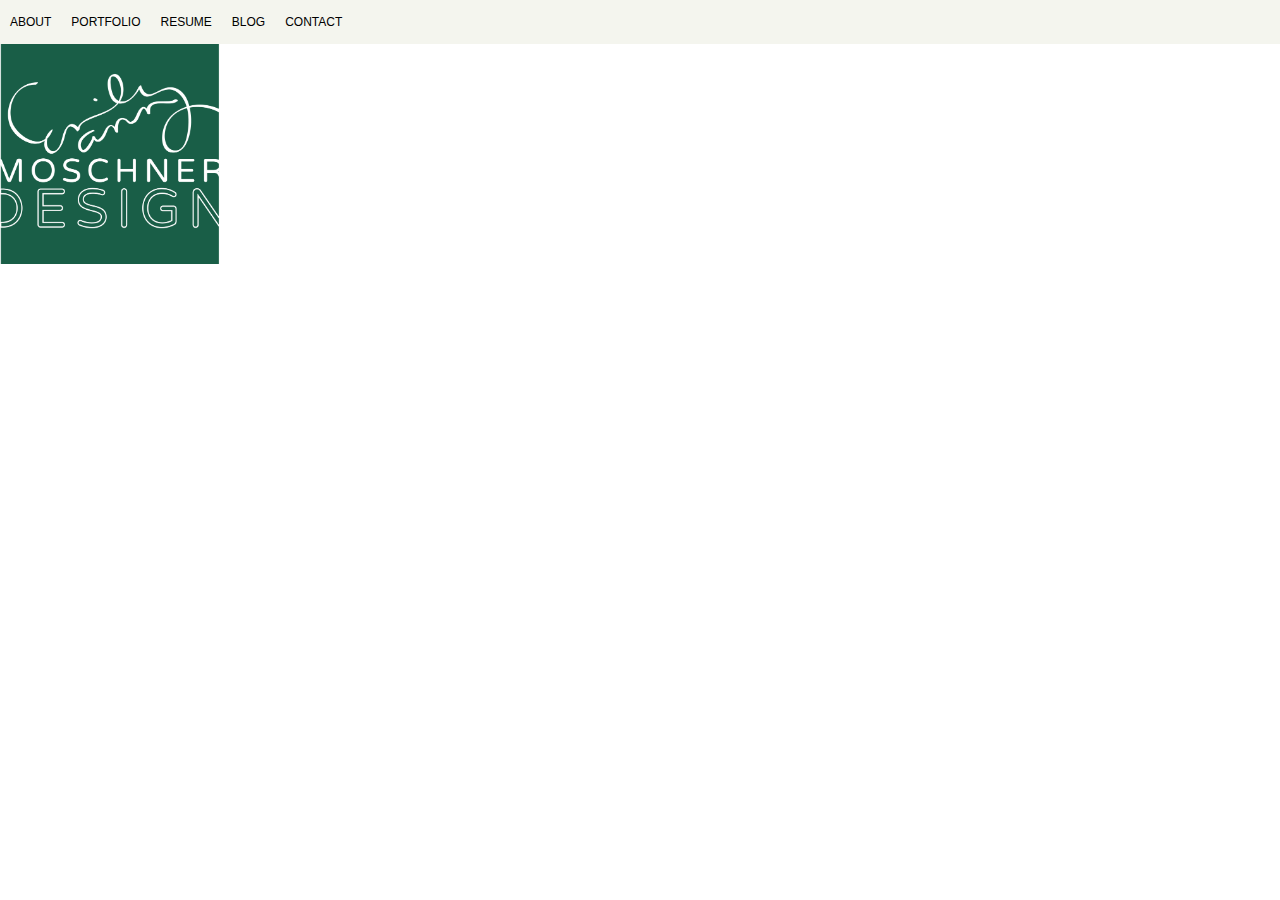
==== index.html @ 6b1b3a42 "Basic navigation" ====
<!DOCTYPE html>
<html>
    <head>
        <title>Emily Ann Moschner</title>
        <meta charset="utf-8"/>
        <link rel="stylesheet" href="css/base.css"/>
        
    </head>
    
    <body>
        
        <header>
            <h1>ABOUT</h1>
            <h1>PORTFOLIO</h1>
            <h1>RESUME</h1>
            <h1>BLOG</h1>
            <h1>CONTACT</h1>
        </header>
        
        <nav>
            <img src="img/emilymoschnerdesign_logo.png" width="220" height="220"/>
            
        </nav>
    
        <article>
        </article>
    
        <footer>
        </footer>
    
    </body>
</html>
---- css/base.css ----
* {
    box-sizing: border-box;
    margin: 0;
    padding: 0;
}

body {
    font-family: georgia, serif;
    font-size: 16px;
    line-height: 24px;
}

p {
    margin-bottom: 16px;
}

header {
    background-color: #F4F5EE;
    height: 44px;
}

header h1 {
    float: left;
    font-family: varela round, arial, sans-serif;
    font-size: 12px;
    font-weight: 500;
    padding: 10px; /* TRouBLe */
    text-decoration-color: #195E47
}

header nav {
    float: left;
    margin-top: 12px;
}
    
    
header a {
    color: #aaaaaa;
    margin-right: 20px;
    text-decoration: none;
}

header a:link {}
header a:visited {}
header a:hover {
    color: #ffffff;    
}
header a:active {
    text-decoration: underline;
}
header a:focus {} 

nav img a {
    float: left;
    
}


article {
    clear: both;
}

article h1 {
    font-size: 36px;
    line-height: 44px
    margin-top: 4px;
}

article h2 {
    font-size: 24px;
    line-height: 28px;
    margin-bottom: 4px;
}
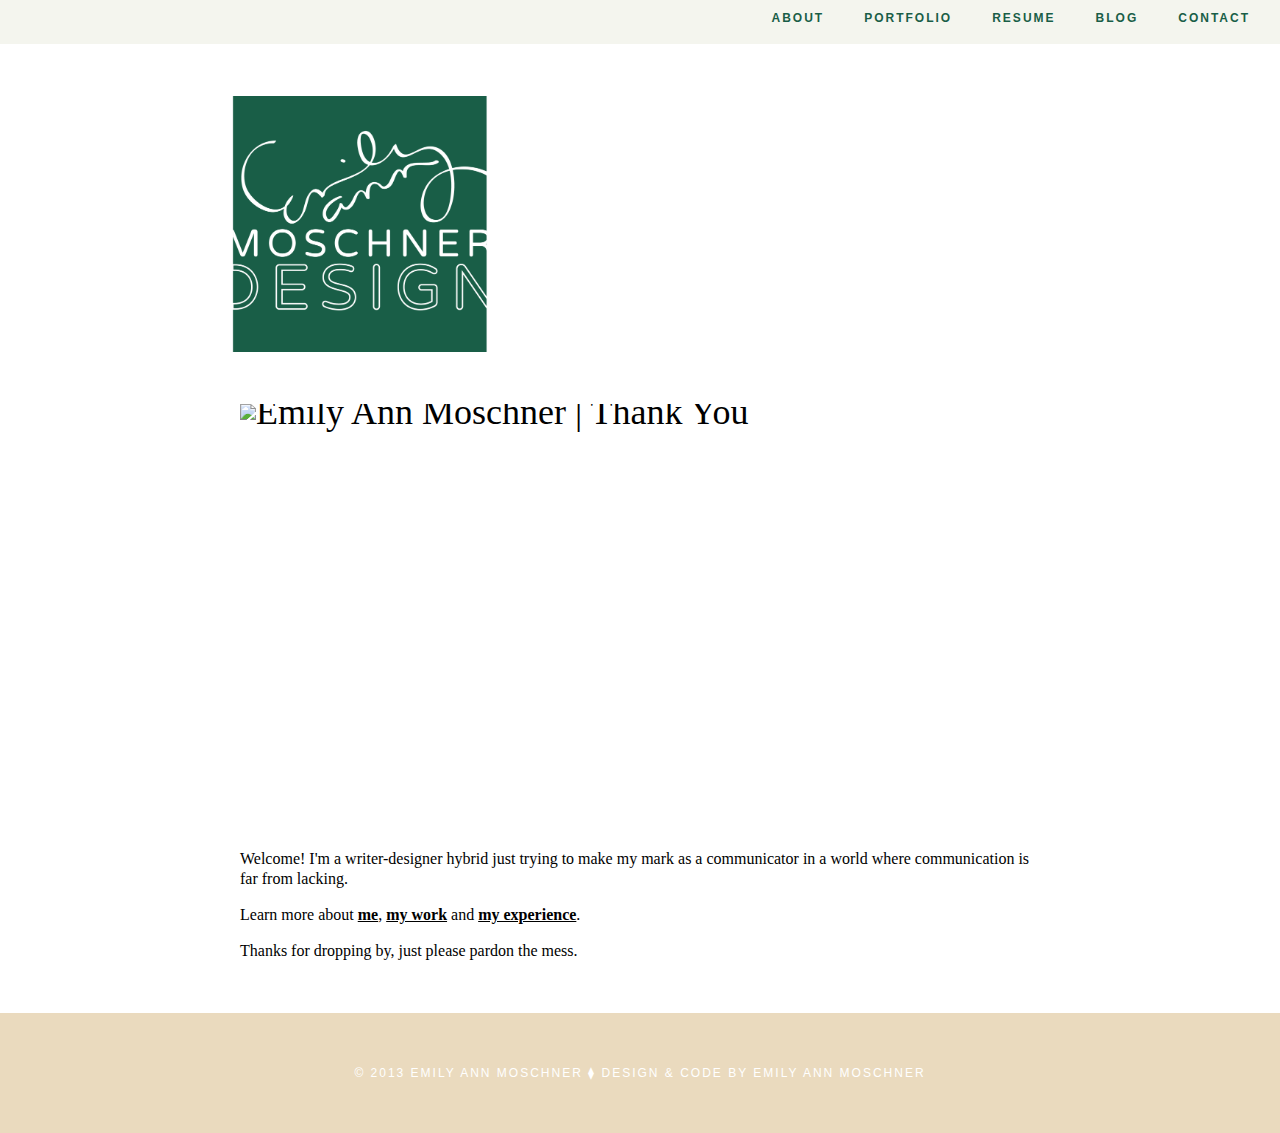
==== commit a06984b7: "Final - Draft 1" ====
--- a/index.html
+++ b/index.html
@@ -1,7 +1,7 @@
 <!DOCTYPE html>
 <html>
     <head>
-        <title>Emily Ann Moschner</title>
+        <title>About | Emily Ann Moschner Design</title>
         <meta charset="utf-8"/>
         <link rel="stylesheet" href="css/base.css"/>
         
@@ -10,22 +10,30 @@
     <body>
         
         <header>
-            <h1>ABOUT</h1>
-            <h1>PORTFOLIO</h1>
-            <h1>RESUME</h1>
-            <h1>BLOG</h1>
-            <h1>CONTACT</h1>
+            <h1><a href="contact.html">CONTACT</a></h1>
+            <h1><a href="http://emilyannmoschner.wordpress.com/">BLOG</a></h1>
+            <h1><a href="resume.html">RESUME</a></h1>
+            <h1><a href="portfolio.html">PORTFOLIO</a></h1>
+            <h1><a href="about.html">ABOUT</a></h1>
         </header>
         
         <nav>
-            <img src="img/emilymoschnerdesign_logo.png" width="220" height="220"/>
-            
+            <a href="index.html"><img src="img/emilymoschnerdesign_logo.png" width="360" height="360" alt= "Emily Ann Moschner Design" title="Emily Ann Moschner Design"/></a>
+           
         </nav>
     
         <article>
+            <img src="img/emilyannmoschner_thankyou.jpg" width="800px" height="393px" alt="Emily Ann Moschner | Thank You" title="Emily Ann Moschner | Thank You"/>
+            
+            <p>Welcome! I'm a writer-designer hybrid just trying to make my mark as a communicator in a world where communication is far from lacking.</p>
+
+            <p>Learn more about <a href="about.html">me</a>, <a href="portfolio.html">my work</a> and <a href="resume.html">my experience</a>.</p>
+
+            <p>Thanks for dropping by, just please pardon the mess.</p>
         </article>
     
         <footer>
+            <p style="color: #ffffff;">&copy; 2013 EMILY ANN MOSCHNER &lozf; DESIGN & CODE BY EMILY ANN MOSCHNER </p>
         </footer>
     
     </body>
--- a/css/base.css
+++ b/css/base.css
@@ -6,12 +6,17 @@
 
 body {
     font-family: georgia, serif;
-    font-size: 16px;
-    line-height: 24px;
+    font-size: 12px;
+    line-height: 16px;
 }
 
 p {
+    font-family: century schoolbook, century, serif;
+    font-size: 16px;
+    line-height: 20px;
     margin-bottom: 16px;
+    margin-left: 240px;
+    margin-right: 240px;
 }
 
 header {
@@ -20,12 +25,13 @@
 }
 
 header h1 {
-    float: left;
-    font-family: varela round, arial, sans-serif;
+    float: right;
+    font-family: varela round, futura, sans-serif;
     font-size: 12px;
     font-weight: 500;
     padding: 10px; /* TRouBLe */
-    text-decoration-color: #195E47
+    color: #195E47;
+    letter-spacing: 2px;
 }
 
 header nav {
@@ -33,9 +39,8 @@
     margin-top: 12px;
 }
     
-    
 header a {
-    color: #aaaaaa;
+    color: #195E47;
     margin-right: 20px;
     text-decoration: none;
 }
@@ -43,23 +48,45 @@
 header a:link {}
 header a:visited {}
 header a:hover {
-    color: #ffffff;    
+    color: #F85840;    
 }
 header a:active {
-    text-decoration: underline;
+    text-decoration: none;
 }
 header a:focus {} 
 
-nav img a {
+nav img {
     float: left;
+    margin-left: 180px;
+    padding: 52px;
     
 }
 
-
 article {
+    font-size: 36px;
     clear: both;
 }
 
+article img{ 
+    display: block; 
+    margin-left: auto; 
+    margin-right: auto;
+    margin-bottom: 52px;
+    margin-top: 52px;
+}
+
+article object {
+    display: block; 
+    margin-left: auto; 
+    margin-right: auto;
+    margin-bottom: 52px;
+}
+
+article hr {
+    border-top-color: #F4F5EE;
+    margin-top: 52px;
+    margin-bottom: 52px; 
+}
 article h1 {
     font-size: 36px;
     line-height: 44px
@@ -70,4 +97,46 @@
     font-size: 24px;
     line-height: 28px;
     margin-bottom: 4px;
+}
+
+article h3 {
+    font-size: 16px;
+    color: #EADABE;
+    font-family: varela round, futura, sans-serif;
+    line-height: 24px;
+    margin-bottom: 4px;
+    margin-left: 240px;
+    margin-right: 240px;
+}
+
+a {
+    color: #000000;
+    font-weight: 700;
+}
+
+article a:hover {
+    color: #F85840;
+}
+
+article a:active {
+    text-decoration: none;
+}
+
+article h3 a:hover {
+    color: #F85840;
+}
+
+footer {
+    background-color: #EADABE;
+    height: 120px;
+    margin-top: 52px;
+}
+
+footer p {
+    text-align: center;
+    font-size: 12px;
+    font-family: varela round, futura, sans-serif;
+    line-height: 120px;
+    letter-spacing: 2px;
+    
 }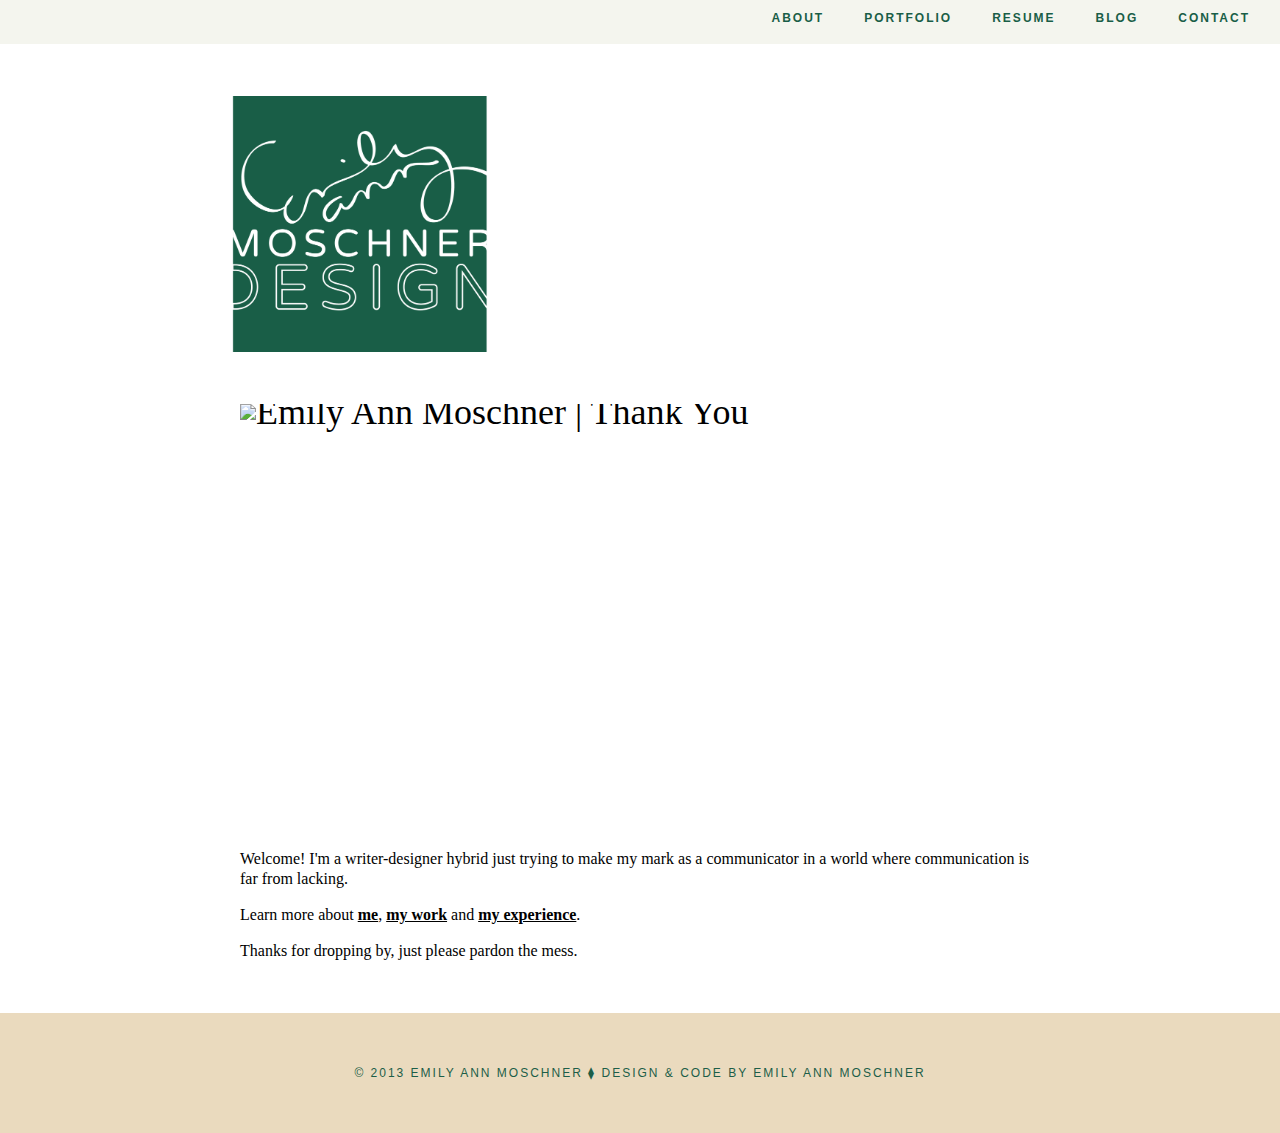
==== commit 2a8ce694: "Changed footer text color" ====
--- a/index.html
+++ b/index.html
@@ -1,9 +1,11 @@
 <!DOCTYPE html>
 <html>
     <head>
-        <title>About | Emily Ann Moschner Design</title>
-        <meta charset="utf-8"/>
-        <link rel="stylesheet" href="css/base.css"/>
+        <title>Emily Ann Moschner Design</title>
+         <meta http-equiv="Content-Type" content="text/html; charset=UTF-8" />
+        <link rel="stylesheet" href="css/base.css"/>     
+        <meta name="viewport" content="initial-scale=1.0, width=device-width" />
+        <link rel="shortcut icon" type="image/x-icon" href="/favicon.ico">
         
     </head>
     
@@ -33,7 +35,7 @@
         </article>
     
         <footer>
-            <p style="color: #ffffff;">&copy; 2013 EMILY ANN MOSCHNER &lozf; DESIGN & CODE BY EMILY ANN MOSCHNER </p>
+            <p style="color: #1C5E48;">&copy; 2013 EMILY ANN MOSCHNER &lozf; DESIGN & CODE BY EMILY ANN MOSCHNER </p>
         </footer>
     
     </body>
--- a/css/base.css
+++ b/css/base.css
@@ -139,4 +139,23 @@
     line-height: 120px;
     letter-spacing: 2px;
     
-}+}
+
+@media screen (max-width: 600px) {
+    
+    header h1 {
+        border: 50px solid red;   
+    }    
+    
+    }
+    
+}
+
+
+
+
+
+
+
+
+
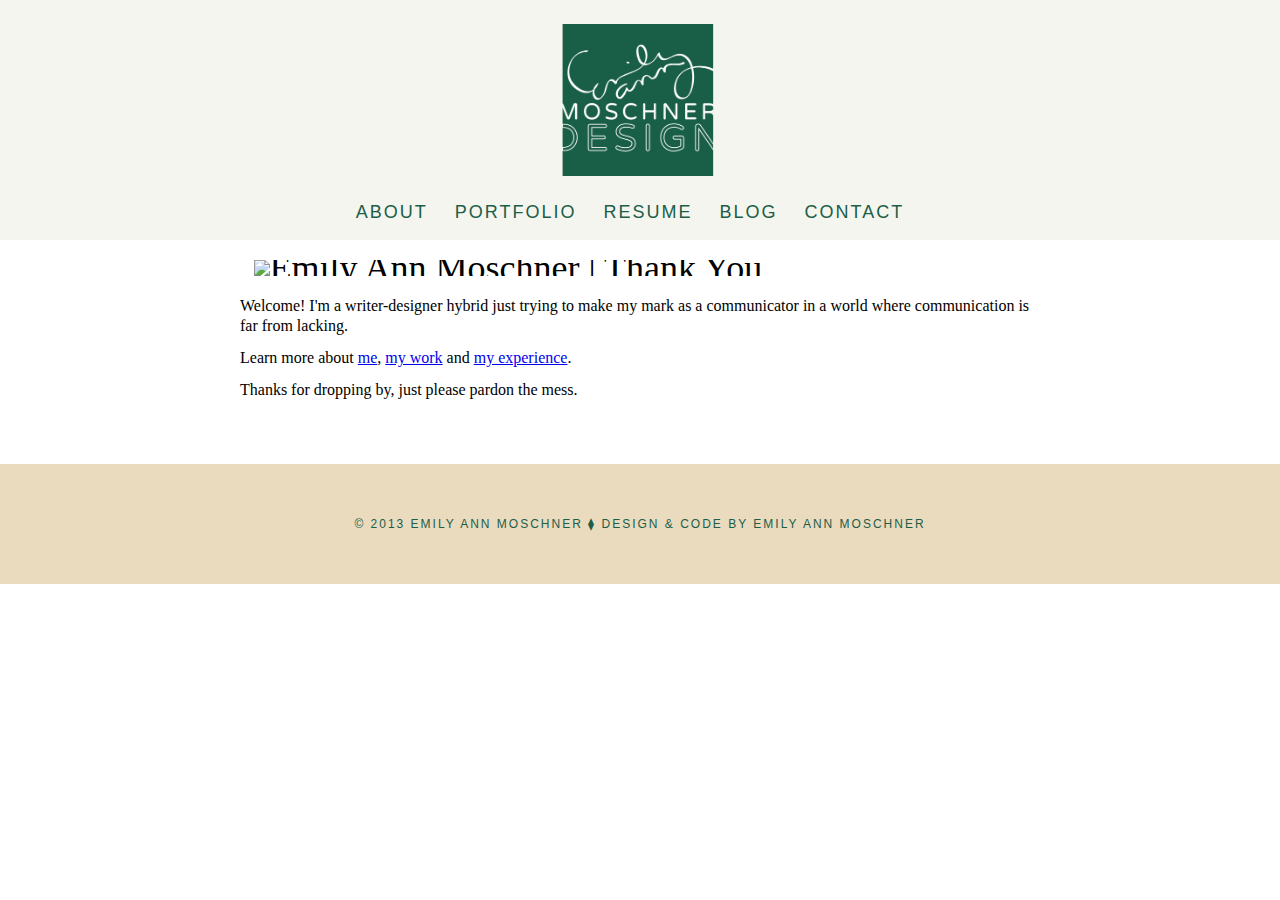
==== commit 2b803bc0: "Fixing everything. Literally everything." ====
--- a/index.html
+++ b/index.html
@@ -1,31 +1,26 @@
 <!DOCTYPE html>
-<html>
+<html lang="en">
     <head>
-        <title>Emily Ann Moschner Design</title>
+        <title>About | Emily Ann Moschner Design</title>
          <meta http-equiv="Content-Type" content="text/html; charset=UTF-8" />
         <link rel="stylesheet" href="css/base.css"/>     
         <meta name="viewport" content="initial-scale=1.0, width=device-width" />
         <link rel="shortcut icon" type="image/x-icon" href="/favicon.ico">
-        
     </head>
-    
-    <body>
-        
+  <body>
         <header>
-            <h1><a href="contact.html">CONTACT</a></h1>
-            <h1><a href="http://emilyannmoschner.wordpress.com/">BLOG</a></h1>
-            <h1><a href="resume.html">RESUME</a></h1>
-            <h1><a href="portfolio.html">PORTFOLIO</a></h1>
-            <h1><a href="about.html">ABOUT</a></h1>
+               <a href="index.html"><img src="img/emilymoschnerdesign_logo.png" width="200" height="200" alt= "Emily Ann Moschner Design" title="Emily Ann Moschner Design"/></a>
+            <nav>
+                <a href="about.html">ABOUT</a>
+                <a href="portfolio.html">PORTFOLIO</a>
+                <a href="resume.html">RESUME</a>
+                <a href="http://emilyannmoschner.wordpress.com/" target="_blank">BLOG</a>
+                <a href="contact.html">CONTACT</a>
+            </nav>    
         </header>
-        
-        <nav>
-            <a href="index.html"><img src="img/emilymoschnerdesign_logo.png" width="360" height="360" alt= "Emily Ann Moschner Design" title="Emily Ann Moschner Design"/></a>
-           
-        </nav>
     
         <article>
-            <img src="img/emilyannmoschner_thankyou.jpg" width="800px" height="393px" alt="Emily Ann Moschner | Thank You" title="Emily Ann Moschner | Thank You"/>
+            <img src="img/emilyannmoschner_thankyou.jpg" alt="Emily Ann Moschner | Thank You" title="Emily Ann Moschner | Thank You"/>
             
             <p>Welcome! I'm a writer-designer hybrid just trying to make my mark as a communicator in a world where communication is far from lacking.</p>
 
@@ -39,4 +34,4 @@
         </footer>
     
     </body>
-</html>+</html>
--- a/css/base.css
+++ b/css/base.css
@@ -10,37 +10,29 @@
     line-height: 16px;
 }
 
-p {
-    font-family: century schoolbook, century, serif;
-    font-size: 16px;
-    line-height: 20px;
-    margin-bottom: 16px;
-    margin-left: 240px;
-    margin-right: 240px;
+header {
+    background-color: #F4F5EE;
+    height: 240px;
+    width: 100%;
+    overflow-x: hidden;
 }
 
-header {
-    background-color: #F4F5EE;
-    height: 44px;
-}
-
-header h1 {
+header nav {
     float: right;
+    width: 100%;
+    overflow-x: hidden;
+    margin-left: 0 auto;
+    margin-right: 0 auto;
+    text-align: center;
     font-family: varela round, futura, sans-serif;
-    font-size: 12px;
+    font-size: 18px;
     font-weight: 500;
-    padding: 10px; /* TRouBLe */
-    color: #195E47;
+    color: #1C5E48;
     letter-spacing: 2px;
 }
 
-header nav {
-    float: left;
-    margin-top: 12px;
-}
-    
 header a {
-    color: #195E47;
+    color: #1C5E48;
     margin-right: 20px;
     text-decoration: none;
 }
@@ -53,40 +45,44 @@
 header a:active {
     text-decoration: none;
 }
-header a:focus {} 
 
-nav img {
-    float: left;
-    margin-left: 180px;
-    padding: 52px;
-    
-}
+header img {
+    margin-right: 50%;
+    margin-left: 42%;
+    font-family: varela round, futura, sans-serif;
+    font-size: 12px;
+    font-weight: 500;
+    padding: 24px 24px 24px 24px;
+    align-content: center;
+    color: #195E47;
+    letter-spacing: 2px;
+}    
 
 article {
     font-size: 36px;
     clear: both;
+    width: 100%;
+    overflow-x: hidden;
 }
 
-article img{ 
-    display: block; 
-    margin-left: auto; 
-    margin-right: auto;
-    margin-bottom: 52px;
-    margin-top: 52px;
+/* This is the main picture on each page */ 
+
+article img {
+    align-content: center;
+    padding: 20px 100px 20px 100px;
+    margin: 0 5% 0 12%; 
 }
 
-article object {
-    display: block; 
-    margin-left: auto; 
-    margin-right: auto;
-    margin-bottom: 52px;
+p {
+    font-family: century schoolbook, century, serif;
+    font-size: 16px;
+    line-height: 20px;
+    margin-bottom: 12px;
+    margin-left: 240px;
+    margin-right: 240px;
 }
 
-article hr {
-    border-top-color: #F4F5EE;
-    margin-top: 52px;
-    margin-bottom: 52px; 
-}
+
 article h1 {
     font-size: 36px;
     line-height: 44px
@@ -100,30 +96,14 @@
 }
 
 article h3 {
-    font-size: 16px;
+    font-size: 18px;
     color: #EADABE;
     font-family: varela round, futura, sans-serif;
     line-height: 24px;
-    margin-bottom: 4px;
+    margin-top: 24px;
+    margin-bottom: 24px;
     margin-left: 240px;
     margin-right: 240px;
-}
-
-a {
-    color: #000000;
-    font-weight: 700;
-}
-
-article a:hover {
-    color: #F85840;
-}
-
-article a:active {
-    text-decoration: none;
-}
-
-article h3 a:hover {
-    color: #F85840;
 }
 
 footer {
@@ -141,15 +121,10 @@
     
 }
 
+/* Media Screen: Mobile Devices */
+
 @media screen (max-width: 600px) {
     
-    header h1 {
-        border: 50px solid red;   
-    }    
-    
-    }
-    
-}
 
 
 
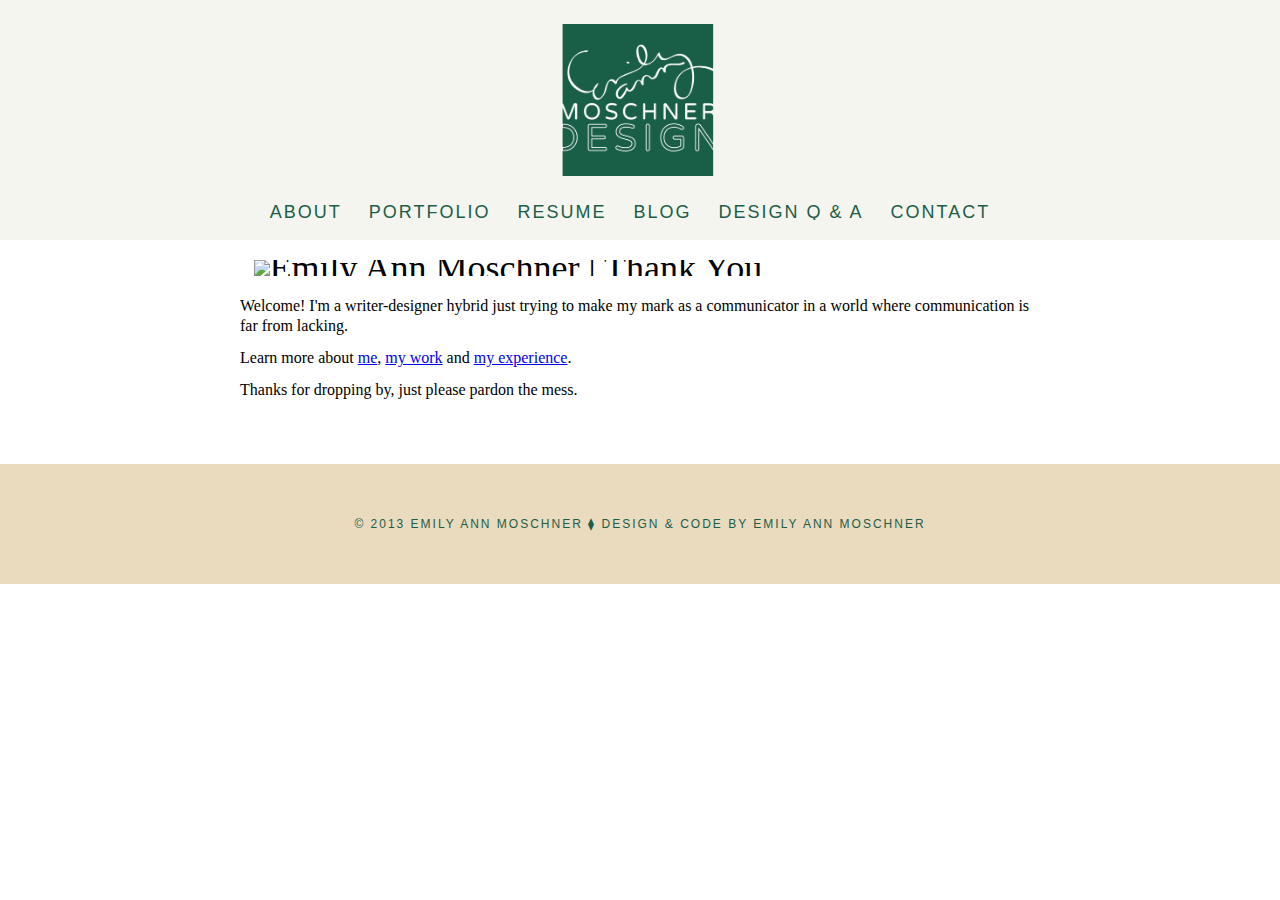
==== commit 88be4424: "Final Changes - Struggled with web responsiveness" ====
--- a/index.html
+++ b/index.html
@@ -15,6 +15,7 @@
                 <a href="portfolio.html">PORTFOLIO</a>
                 <a href="resume.html">RESUME</a>
                 <a href="http://emilyannmoschner.wordpress.com/" target="_blank">BLOG</a>
+                <a href="design.html">DESIGN Q & A</a>
                 <a href="contact.html">CONTACT</a>
             </nav>    
         </header>
--- a/css/base.css
+++ b/css/base.css
@@ -82,6 +82,17 @@
     margin-right: 240px;
 }
 
+ul
+{
+font-family:century schoolbook, century, serif;
+font-size:16px;
+font-weight:400;
+text-align: justify;
+margin-bottom: 12px;
+    margin-left: 300px;
+    margin-right: 300px;
+}
+
 
 article h1 {
     font-size: 36px;
@@ -123,14 +134,102 @@
 
 /* Media Screen: Mobile Devices */
 
-@media screen (max-width: 600px) {
-    
-
-
-
-
-
-
-
-
-
+@media screen and (max-width: 700px) {
+    
+   * {
+       box-sizing: border-box;
+        margin: 0px;
+        padding: 0px;
+    }           
+    
+    * img {
+        max-width: 700px;
+    }   
+    
+    header {
+        float: none;
+        width: 100%;
+        padding: 0px;
+        margin: 0px;
+    }    
+    
+    header nav{
+        float: right;
+        width: 100%;
+        overflow-x: hidden;
+        margin: 0 auto;
+        margin-left: 0 auto;
+        margin-right: 0 auto;
+        text-align: center;
+        font-family: varela round, futura, sans-serif;
+        font-size: 18px;
+        font-weight: 500;
+        color: #1C5E48;
+        letter-spacing: 2px;
+        padding: 10px 5px 10px 5px;
+        
+
+        height: 100px;
+        line-height: 30px;
+    }
+        
+    body {
+        padding: 0px;
+        margin: 0px;
+    }
+    
+    nav {
+        width: 100%;
+    }
+
+    h1, h2, h3, h4 {
+        text-align: center;
+    }  
+    
+    h2 {
+       margin-top: 15px; 
+    }    
+    
+    header img {
+    
+    }   
+
+    #me img {
+        width: 100%;
+        align-content: center;
+        padding-bottom: 20px;
+        border: none;
+    }    
+ 
+    article {
+        width: 100%;
+        margin: 0 
+    }
+    
+    article img {
+        width: 600px;
+    }    
+    
+
+    
+    article a {
+        width: 100%;
+    }    
+        
+    section {
+        width: 100%;
+        align-content: center;
+        margin: 10px 0 10px 0; 
+    } 
+    
+}
+    
+
+
+
+
+
+
+
+
+
